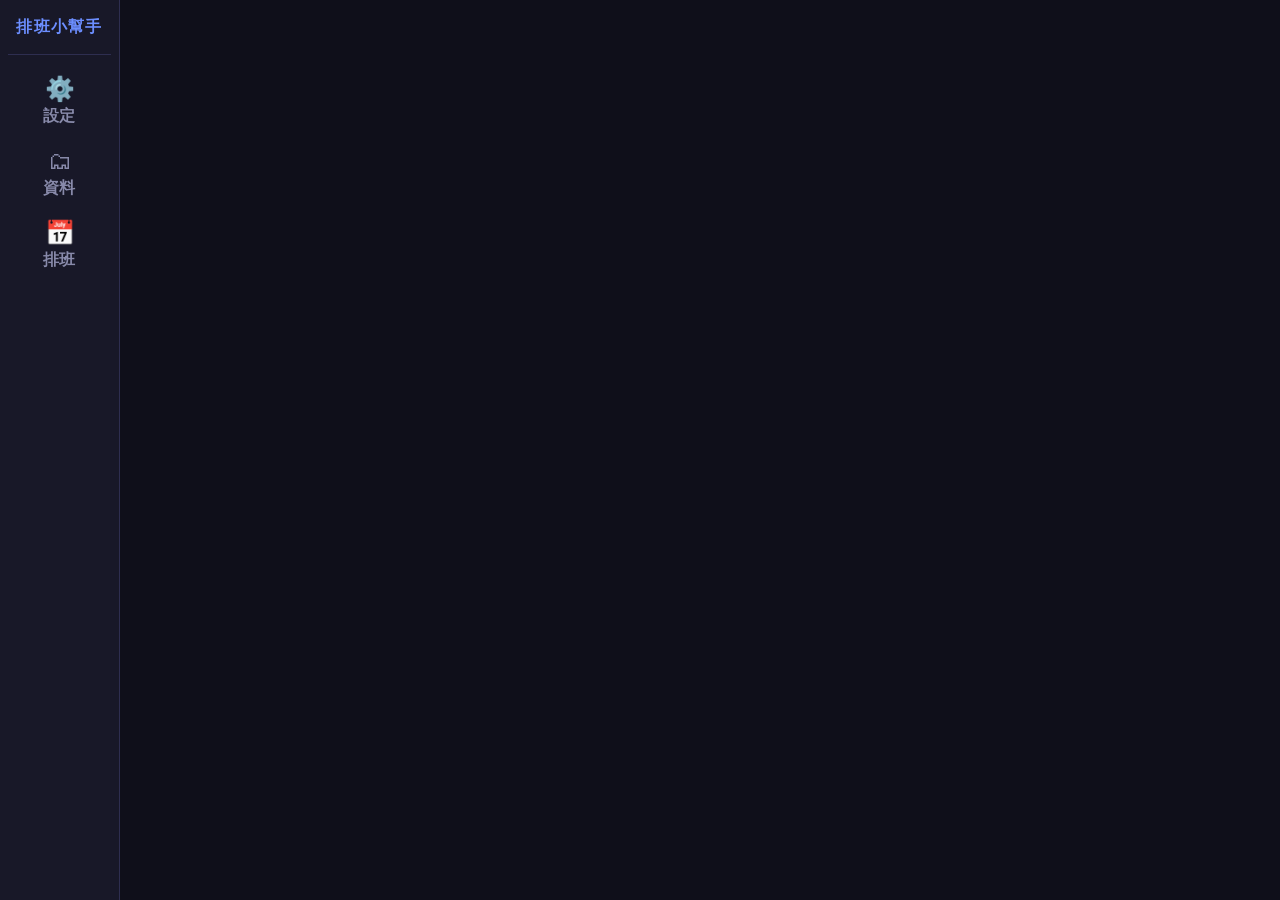
==== index.html @ f0c13ebe "Initial commit" ====
<!DOCTYPE html>
<html lang="zh-TW">
<head>
  <meta charset="UTF-8">
  <meta name="viewport" content="width=device-width, initial-scale=1.0">
  <title>排班小幫手</title>
  <link rel="stylesheet" href="app.css">
</head>
<body>

  <!-- ════════════════════════════════════════
       SPA 骨架
  ════════════════════════════════════════ -->
  <div id="app">
    <nav id="sidebar">
      <div class="sidebar-logo">排班小幫手</div>
      <ul class="sidebar-nav">
        <li>
          <button class="nav-btn" data-page="settings">
            <span class="nav-icon">⚙️</span>
            <span class="nav-label">設定</span>
          </button>
        </li>
        <li>
          <button class="nav-btn" data-page="data">
            <span class="nav-icon">🗂</span>
            <span class="nav-label">資料</span>
          </button>
        </li>
        <li>
          <button class="nav-btn" data-page="schedule">
            <span class="nav-icon">📅</span>
            <span class="nav-label">排班</span>
          </button>
        </li>
      </ul>
    </nav>

    <div id="page-root">
      <!-- 各頁 template cloneNode 後掛入此處 -->
    </div>
  </div>


  <!-- ════════════════════════════════════════
       PAGE: 設定
  ════════════════════════════════════════ -->
  <template id="tpl-settings">
    <div id="page-settings" class="page">
      <header class="page-header">
        <h1>設定</h1>
        <div class="header-meta" id="app-now"></div>
      </header>

      <main>

        <div class="toolbar">
          <span class="toolbar-label2">願這支小程式 能幫助您 更貼近辛苦的人們</span>
        </div>

        <!-- 基本設定 -->
        <div class="card">
          <div class="card-header">
            <h2>基本設定</h2>
            <span class="save-hint" id="basic-hint">已儲存 ✓</span>
          </div>
          <div class="card-body">
            <div class="field-row">
              <div class="field">
                <label>機構名稱</label>
                <input type="text" id="org-name" placeholder="XX保全有限公司">
              </div>
              <div class="field">
                <label>排班月份</label>
                <input type="month" id="schedule-month">
              </div>
              <button class="btn btn-primary" id="btn-save-basic">儲存</button>
            </div>
          </div>
        </div>

        <!-- 平假日設定 -->
        <div class="card">
          <div class="card-header">
            <h2>平 / 假日設定</h2>
            <div class="card-header-actions">
              <button class="btn btn-ghost" id="btn-fetch-holidays">抓取國定假日</button>
              <button class="btn btn-ghost" id="btn-reset-overrides">重設手動調整</button>
              <span class="save-hint" id="cal-hint">已儲存 ✓</span>
            </div>
          </div>
          <div class="card-body">
            <div class="calendar-wrap">
              <div class="calendar-top">
                <div class="calendar-nav">
                  <button class="btn btn-ghost" id="cal-prev">‹</button>
                  <span id="cal-title">— 年 — 月</span>
                  <button class="btn btn-ghost" id="cal-next">›</button>
                </div>
                <div class="cal-legend">
                  <span><span class="legend-dot holiday"></span>假日</span>
                  <span><span class="legend-dot workday"></span>平日</span>
                  <span><span class="legend-dot override"></span>手動調整</span>
                  <span class="cal-legend-hint">點擊可手動切換平/假日</span>
                </div>
              </div>
              <p class="cal-fetch-hint" id="cal-fetch-hint"></p>
              <div class="calendar-grid" id="cal-weekdays">
                <div class="cal-weekday sun">日</div>
                <div class="cal-weekday">一</div>
                <div class="cal-weekday">二</div>
                <div class="cal-weekday">三</div>
                <div class="cal-weekday">四</div>
                <div class="cal-weekday">五</div>
                <div class="cal-weekday sat">六</div>
              </div>
              <div class="calendar-grid" id="cal-grid"></div>
            </div>
          </div>
        </div>

        <!-- 假別設定 -->
        <div class="card">
          <div class="card-header">
            <h2>假別設定</h2>
            <span class="save-hint" id="leave-hint">已儲存 ✓</span>
          </div>
          <div class="card-body">
            <div class="chips" id="leave-chips"></div>
            <div class="field" style="margin-top:12px">
              <label>新假別（單字）</label>
              <div class="field-row">
                <input type="text" id="leave-input" placeholder="休" maxlength="4">
                <button class="btn btn-primary" id="btn-add-leave">新增</button>
              </div>
            </div>
          </div>
        </div>

        <!-- 勤務設定 -->
        <div class="card">
          <div class="card-header">
            <h2>勤務設定</h2>
            <span class="save-hint" id="duty-hint">已儲存 ✓</span>
          </div>
          <div class="card-body">
            <div class="chips" id="duty-chips"></div>
            <div class="field" style="margin-top:12px">
              <label>新勤務（最多四個字）</label>
              <div class="field-row">
                <input type="text" id="duty-input" placeholder="櫃檯" maxlength="4">
                <button class="btn btn-primary" id="btn-add-duty">新增</button>
              </div>
            </div>
          </div>
        </div>

        <!-- 轄區設定 -->
        <div class="card">
          <div class="card-header">
            <h2>轄區設定</h2>
            <span class="save-hint" id="dist-hint">已儲存 ✓</span>
          </div>
          <div class="card-body">
            <div class="chips" id="dist-chips"></div>
            <div class="field" style="margin-top:12px">
              <label>新轄區</label>
              <div class="field-row">
                <input type="text" id="dist-input" placeholder="北北基" maxlength="6">
                <button class="btn btn-primary" id="btn-add-dist">新增</button>
              </div>
            </div>
          </div>
        </div>

        <!-- 駐地設定 -->
        <div class="card">
          <div class="card-header">
            <h2>駐地設定</h2>
            <span class="save-hint" id="located-hint">已儲存 ✓</span>
          </div>
          <div class="card-body">
            <div class="chips" id="located-chips"></div>
            <div class="field" style="margin-top:12px">
              <label>新駐地</label>
              <div class="field-row">
                <input type="text" id="located-input" placeholder="住宅" maxlength="6">
                <button class="btn btn-primary" id="btn-add-located">新增</button>
              </div>
            </div>
          </div>
        </div>

      </main>
    </div>
  </template>


  <!-- ════════════════════════════════════════
       PAGE: 資料
  ════════════════════════════════════════ -->
  <template id="tpl-data">
    <div id="page-data" class="page">
      <header class="page-header">
        <h1>資料</h1>
        <nav class="tab-nav">
          <button class="tab active" data-tab="overview">總覽</button>
          <button class="tab" data-tab="employees">人員</button>
          <button class="tab" data-tab="sites">據點</button>
        </nav>
        <div class="header-meta" id="app-now"></div>
      </header>

      <main>

        <!-- 總覽 -->
        <section id="tab-overview" class="tab-content active">

          <!-- 編現比總覽 -->
          <div class="card">
            <div class="card-header">
              <h2>編現比總覽</h2>
            </div>
            <div class="card-body">
              <p class="empty-state">施工中 🚧</p>
            </div>
          </div>

          <!-- 警示日期 -->
          <div class="card">
            <div class="card-header">
              <h2>警示日期</h2>
              <div class="card-header-actions">
                <div class="panels-threshold">
                  <label>警示</label>
                  <input type="number" id="deadline-threshold" min="1" max="365" value="90">
                  <span>天</span>
                </div>
                <span class="save-hint" id="deadline-hint">已儲存 ✓</span>
              </div>
            </div>
            <div class="card-body">
              <table class="contracts-table" id="panel-table">
                <thead>
                  <tr>
                    <th>名稱</th><th>項目</th><th>日期</th><th>距今</th>
                  </tr>
                </thead>
                <tbody id="deadline-tbody"></tbody>
              </table>
              <p class="empty-state" id="deadline-empty">尚無期限資料</p>
            </div>
          </div>

          <!-- 通勤地圖 -->
          <div class="card">
            <div class="card-header">
              <h2>通勤地圖</h2>
            </div>
            <div class="card-body">
              <section id="tab-overview" class="tab-content active">
                <div class="map-controls">
                  <select id="map-emp-select"><option value="">選擇人員…</option></select>
                  <select id="map-site-select"><option value="">選擇據點…</option></select>
                  <button class="btn btn-primary" id="btn-open-map">開啟 Google Maps</button>
                </div>
              
            </div>
          </div>
        </section>

        <!-- 人員 -->
        <section id="tab-employees" class="tab-content">
          <div class="toolbar">
            <input type="text" id="emp-search" placeholder="搜尋人員…">
            <select id="emp-shift-filter">
              <option value="">全班段</option>
              <option value="day">日班</option>
              <option value="night">夜班</option>
              <option value="both">日/夜</option>
            </select>
            <select id="emp-isReg-filter">
              <option value="">全班別</option>
              <option value="regular">正班</option>
              <option value="flex">機動</option>
            </select>
            <button class="btn btn-primary" id="btn-add-emp">＋ 新增人員</button>
            <span class="count-badge" id="emp-count"></span>
          </div>
          <div class="table-wrap">
            <table class="contracts-table" id="emp-panel-table">
              <thead>
                <tr>
                  <th>姓名</th><th>班段</th><th>班別</th><th>掌握勤務</th>
                  <th>預排據點</th><th>已排天數</th><th>備註</th>
                </tr>
              </thead>
              <tbody id="employees-tbody"></tbody>
            </table>
            <p class="empty-state" id="employees-empty">尚無人員資料</p>
          </div>
        </section>

        <!-- 據點 -->
        <section id="tab-sites" class="tab-content">
          <div class="toolbar">
            <input type="text" id="site-search" placeholder="搜尋據點…">
            <select id="site-dist-filter">
              <option value="">全轄區</option>
            </select>
            <select id="site-located-filter">
              <option value="">全駐地</option>
            </select>
            <button class="btn btn-primary" id="btn-add-site">＋ 新增據點</button>
            <span class="count-badge" id="site-count"></span>
          </div>
          <div class="table-wrap">
            <table class="contracts-table" id="site-panel-table">
              <thead>
                <tr>
                  <th>據點</th><th>轄區</th><th>駐地</th><th>電話</th>
                  <th>日班</th><th>夜班</th><th>缺額</th><th>備註</th>
                </tr>
              </thead>
              <tbody id="sites-tbody"></tbody>
            </table>
            <p class="empty-state" id="sites-empty">尚無據點資料</p>
          </div>
        </section>

      </main>
    </div>

    <!-- ── 據點 Modal ── -->
    <div class="modal-backdrop" id="site-modal">
      <div class="modal">
        <div class="modal-header">
          <h2 id="site-modal-title">新增據點</h2>
          <button class="modal-close" data-close="site-modal">✕</button>
        </div>
        <div class="modal-body">
          <div class="field-group cols-3">
            <div class="field"><label>名稱 *</label><input type="text" id="s-name" placeholder="OO社區"></div>
            <div class="field"><label>簡稱 *</label><input type="text" id="s-shortName"></div>
            <div class="field"><label>社區電話 *</label><input type="text" id="s-phone"></div>
          </div>
          <div class="field-group cols-3">
            <div class="field"><label>轄區</label><select id="s-dist"></select></div>
            <div class="field"><label>駐地</label><select id="s-located"></select></div>
            <div class="field"><label>Email</label><input type="text" id="s-email"></div>
          </div>
          <div class="field-group cols-1">
            <div class="field"><label>地址 *</label><input type="text" id="s-address"></div>
          </div>
          <div class="field-group cols-1">
            <div class="field"><label>備註</label><input type="text" id="s-note"></div>
          </div>

          <div class="field-group cols-2">
            <div class="field"><label>合約日</label><input type="date" id="s-contractDate"></div>
            <div class="field"><label>區大日</label><input type="date" id="s-districtDate"></div>
          </div>
          <div class="section-label">聯絡人員</div>
          <div class="sub-list" id="contacts-list"></div>
          <button class="sub-add" id="contacts-add">＋ 新增聯絡人</button>
          <div class="section-label">日班配置（最多 8 項）</div>
          <div class="shifts-grid" id="shifts-day"></div>
          <button class="shift-add" id="shift-day-add">＋ 新增日班項目</button>
          <div class="section-label">夜班配置（最多 8 項）</div>
          <div class="shifts-grid" id="shifts-night"></div>
          <button class="shift-add" id="shift-night-add">＋ 新增夜班項目</button>
        </div>
        <div class="modal-footer">
          <button class="btn btn-ghost" data-close="site-modal">取消</button>
          <button class="btn btn-primary" id="btn-save-site">儲存</button>
        </div>
      </div>
    </div>

    <!-- ── 人員 Modal ── -->
    <div class="modal-backdrop" id="emp-modal">
      <div class="modal">
        <div class="modal-header">
          <h2 id="emp-modal-title">新增人員</h2>
          <button class="modal-close" data-close="emp-modal">✕</button>
        </div>
        <div class="modal-body">
          <div class="field-group cols-3">
            <div class="field"><label>姓名 *</label><input type="text" id="e-name"></div>
            <div class="field"><label>電話</label><input type="text" id="e-phone"></div>
            <div class="field"><label>離職日</label><input type="date" id="e-resignDate"></div>
          </div>
          <div class="field-group cols-3">
            <div class="field">
              <label>班段 *</label>
              <select id="e-shift"></select>
            </div>
            <div class="field">
              <label>班別 *</label>
              <select id="e-isReg"></select>
            </div>
            <div class="field"><label>接受天數</label><input type="number" min="1" max="31" id="e-days"></div>
          </div>
          <div class="field-group cols-1">
            <div class="field"><label>地址</label><input type="text" id="e-address"></div>
          </div>
          <div class="field-group cols-1">
            <div class="field"><label>備註</label><input type="text" id="e-note"></div>
          </div>
          <div class="section-label">掌握勤務</div>
          <div class="duties-grid" id="e-duties"></div>
          <div class="section-label">禁排據點</div>
          <div class="sub-list" id="forbidden-list"></div>
          <button class="sub-add" id="btn-add-forbidden">＋ 新增禁排</button>
          <div class="section-label">預排據點</div>
          <div class="sub-list" id="arranged-list"></div>
          <button class="sub-add" id="btn-add-arranged">＋ 新增預排</button>
        </div>
        <div class="modal-footer">
          <button class="btn btn-ghost" data-close="emp-modal">取消</button>
          <button class="btn btn-primary" id="btn-save-emp">儲存</button>
        </div>
      </div>
    </div>

    <!-- ── 確認刪除 Modal ── -->
    <div class="modal-backdrop" id="confirm-modal">
      <div class="notice-modal">
        <h3>確認刪除</h3>
        <p id="confirm-msg">確定要刪除這筆資料嗎？</p>
        <div class="actions">
          <button class="btn btn-ghost" id="btn-confirm-cancel">取消</button>
          <button class="btn btn-danger" id="btn-confirm-ok">刪除</button>
        </div>
      </div>
    </div>

    <!-- ── 警告 Modal ── -->
    <div class="modal-backdrop" id="warning-modal">
      <div class="notice-modal">
        <h3>提醒</h3>
        <p id="warning-msg">這是一個提醒訊息。</p>
        <div class="actions">
          <button class="btn btn-ghost" id="btn-warning-ok">確定</button>
        </div>
      </div>
    </div>
    
  </template>


  <!-- ════════════════════════════════════════
       PAGE: 排班
  ════════════════════════════════════════ -->
  <template id="tpl-schedule">
    <div id="page-schedule" class="page">
      <header class="page-header">
        <h1>排班</h1>
        <nav class="tab-nav">
          <button class="tab active" data-tab="overview">總覽</button>
          <button class="tab" data-tab="employees">人員</button>
          <button class="tab" data-tab="sites">據點</button>
        </nav>
        <div class="header-meta" id="app-now"></div>
      </header>

      <main>

        <!-- 總覽（大班表，唯讀）-->
        <section id="tab-overview" class="tab-content active">
          <div class="toolbar">
            <span class="toolbar-label">排班月份</span>
            <span id="month-label" class="toolbar-month">—</span>
            <span class="toolbar-label2">大班表只負責呈現，屏蔽點擊排班喔</span>
          </div>
          <div class="table-wrap" id="big-wrap">
            <p class="empty-state">請先在設定頁選擇排班月份</p>
          </div>
        </section>

        <!-- 人員（人員班表）-->
        <section id="tab-employees" class="tab-content">
          <div class="toolbar">
            <label class="toolbar-label">人員</label>
            <select id="emp-select">
              <option value="">跳至人員…</option>
            </select>
            <span class="count-badge" id="employee-info"></span>
          </div>
          <div class="table-wrap" id="employee-wrap">
            <p class="empty-state">尚無排班資料</p>
          </div>
        </section>

        <!-- 據點（社區班表）-->
        <section id="tab-sites" class="tab-content">
          <div class="toolbar">
            <label class="toolbar-label">據點</label>
            <select id="site-select">
              <option value="">跳至據點…</option>
            </select>
            <span class="count-badge" id="community-info"></span>
          </div>
          <div class="table-wrap" id="community-wrap">
            <p class="empty-state">尚無排班資料</p>
          </div>
        </section>

      </main>
    </div>
  </template>

  <!-- ════════════════════════════════════════
       外部依賴
  ════════════════════════════════════════ -->
  <script src="libs/exceljs.min.js"></script>
  <script type="module" src="app.js"></script>

</body>
</html>
---- app.css ----
/* ════════════════════════════════════════════════════════
   app.css — 排班小幫手 SPA 合併樣式
   結構：
     1. Reset & Design Tokens
     2. SPA 骨架（sidebar + page-root）
     3. Shared — Page header
     4. Shared — Tab nav
     5. Shared — Toolbar
     6. Shared — Buttons
     7. Shared — Form fields
     8. Shared — Modal
     9. Shared — Empty state / Save hint / Scrollbar
    10. Page: data
    11. Page: schedule
    12. Page: settings
   ════════════════════════════════════════════════════════ */


/* ──────────────────────────────────────────────────────
   1. Reset & Design Tokens
   ────────────────────────────────────────────────────── */

* { margin: 0; padding: 0; box-sizing: border-box; }

:root {
  /* Colors */
  --bg:        #0f0f1a;
  --bg2:       #181828;
  --bg3:       #20203a;
  --border:    #2e2e50;
  --accent:    #6c8eff;
  --accent2:   #a78bfa;
  --text:      #dde1ff;
  --text2:     #888aaa;
  --danger:    #ff6b6b;
  --success:   #4ecdc4;
  --warn:      #f59e0b;
  --warn-dim:  rgba(245, 158, 11, 0.12);

  /* Schedule-specific */
  --holiday-bg:  rgba(255, 240, 180, 0.07);
  --holiday-col: rgba(255, 240, 180, 0.45);
  --blocked-bg:  #2a2a2a;
  --blocked-col: #444;
  --cell-w:      38px;
  --cell-h:      34px;
  --row-label:   90px;

  /* Typography */
  --fs-base: 20px;
  --fs-sm:   0.93rem;
  --fs-xs:   0.857rem;
  --fs-2xs:  0.786rem;
  --fs-3xs:  0.714rem;

  /* Misc */
  --radius: 8px;
  --font:   'PingFang TC', 'Microsoft JhengHei', sans-serif;

  /* SPA layout */
  --sidebar-w: 120px;
}

html { font-size: var(--fs-base); }

body {
  font-family: var(--font);
  background: var(--bg);
  color: var(--text);
  min-height: 100vh;
  overflow-y: auto;
}


/* ──────────────────────────────────────────────────────
   2. SPA 骨架
   ────────────────────────────────────────────────────── */

#app {
  display: flex;
  height: 100vh;
  overflow: visible;
}

/* Sidebar */
#sidebar {
  width: var(--sidebar-w);
  flex-shrink: 0;
  background: var(--bg2);
  border-right: 1px solid var(--border);
  display: flex;
  flex-direction: column;
  gap: 4px;
  padding: 16px 8px;
}

.sidebar-logo {
  font-size: var(--fs-2xs);
  font-weight: 700;
  color: var(--accent);
  letter-spacing: 0.08em;
  text-align: center;
  padding: 0 4px 16px;
  border-bottom: 1px solid var(--border);
  margin-bottom: 8px;
  line-height: 1.4;
}

.sidebar-nav {
  list-style: none;
  display: flex;
  flex-direction: column;
  gap: 2px;
}

.nav-btn {
  width: 100%;
  display: flex;
  flex-direction: column;
  align-items: center;
  gap: 5px;
  padding: 10px 6px;
  border: none;
  border-radius: var(--radius);
  background: transparent;
  color: var(--text2);
  font-family: var(--font);
  cursor: pointer;
  transition: background 0.15s, color 0.15s;
}
.nav-btn:hover  { background: var(--bg3); color: var(--text); }
.nav-btn.active { background: var(--bg3); color: var(--accent); }

.nav-icon  { font-size: 1.2rem; line-height: 1; }
.nav-label { font-size: var(--fs-2xs); font-weight: 600; letter-spacing: 0.04em; }

/* Page root */
#page-root {
  flex: 1;
  overflow: visible;
  display: flex;
  flex-direction: column;
}

/* Generic page wrapper */
.page {
  flex: 1;
  display: flex;
  flex-direction: column;
  overflow: visible;
  height: 100%;
}


/* ──────────────────────────────────────────────────────
   3. Shared — Page header
   ────────────────────────────────────────────────────── */

.page-header {
  background: var(--bg2);
  border-bottom: 1px solid var(--border);
  padding: 0 24px;
  display: flex;
  align-items: center;
  gap: 20px;
  height: 52px;
  flex-shrink: 0;
}
.page-header h1 {
  font-size: 1.07rem;
  font-weight: 700;
  letter-spacing: 0.06em;
  color: var(--accent);
  white-space: nowrap;
}
.header-meta {
  margin-left: auto;
  font-size: var(--fs-xs);
  color: var(--text2);
  white-space: nowrap;
}


/* ──────────────────────────────────────────────────────
   4. Shared — Tab nav
   ────────────────────────────────────────────────────── */

.tab-nav { display: flex; gap: 2px; }
.tab-nav .tab {
  padding: 6px 16px;
  border: none;
  border-radius: 6px;
  background: transparent;
  color: var(--text2);
  font-size: var(--fs-sm);
  font-family: var(--font);
  cursor: pointer;
  transition: background 0.15s, color 0.15s;
  letter-spacing: 0.04em;
}
.tab-nav .tab:hover  { background: var(--bg3); color: var(--text); }
.tab-nav .tab.active { background: var(--bg3); color: var(--accent); font-weight: 600; }

main { flex: 1;  overflow: visible; display: flex; flex-direction: column; }
.tab-content        { display: none; flex: 1; gap: 6px; flex-direction: column;  overflow: visible; }
.tab-content.active { display: flex; }


/* ──────────────────────────────────────────────────────
   5. Shared — Toolbar
   ────────────────────────────────────────────────────── */

.toolbar {
  padding: 10px 24px;
  display: flex;
  align-items: center;
  gap: 10px;
  border-bottom: 1px solid var(--border);
  background: var(--bg2);
  flex-shrink: 0;
}
.toolbar-label { font-size: var(--fs-xs); color: var(--text2); font-weight: 600; }
.toolbar-label2 { font-size: var(--fs-xs); color: var(--accent); font-weight: 600; }
.count-badge   { margin-left: auto; font-size: var(--fs-xs); color: var(--text2); }

.toolbar input[type="text"],
.toolbar select {
  padding: 6px 12px;
  background: var(--bg3);
  border: 1px solid var(--border);
  border-radius: var(--radius);
  color: var(--text);
  font-size: var(--fs-sm);
  font-family: var(--font);
  outline: none;
  transition: border-color 0.15s;
  min-width: 120px;
}
.toolbar input[type="text"] { max-width: 260px; min-width: unset; }
.toolbar input[type="text"]::placeholder { color: var(--text2); }
.toolbar input[type="text"]:focus,
.toolbar select:focus { border-color: var(--accent); }


/* ──────────────────────────────────────────────────────
   6. Shared — Buttons
   ────────────────────────────────────────────────────── */

.btn {
  padding: 7px 16px;
  border: none;
  border-radius: var(--radius);
  font-size: var(--fs-sm);
  font-family: var(--font);
  cursor: pointer;
  font-weight: 500;
  transition: opacity 0.15s, transform 0.1s;
  white-space: nowrap;
}
.btn:active { transform: scale(0.97); }

.btn-primary       { background: var(--accent); color: #fff; }
.btn-primary:hover { opacity: 0.85; }

.btn-danger        { background: var(--danger); color: #fff; }
.btn-danger:hover  { opacity: 0.85; }

.btn-ghost {
  background: transparent;
  color: var(--text2);
  border: 1px solid var(--border);
}
.btn-ghost:hover { color: var(--text); border-color: var(--text2); }

.btn-warn        { background: var(--warn); color: #000; }
.btn-warn:hover  { opacity: 0.85; }

.icon-btn {
  background: transparent;
  border: none;
  color: var(--text2);
  cursor: pointer;
  padding: 4px 6px;
  border-radius: 4px;
  font-size: 1rem;
  transition: color 0.15s, background 0.15s;
}
.icon-btn:hover        { color: var(--text); background: var(--bg3); }
.icon-btn.danger:hover { color: var(--danger); }


/* ──────────────────────────────────────────────────────
   7. Shared — Form fields
   ────────────────────────────────────────────────────── */

.field {
  display: flex;
  flex-direction: column;
  gap: 5px;
}
.field label {
  font-size: var(--fs-2xs);
  color: var(--text2);
  font-weight: 600;
  letter-spacing: 0.05em;
}
.field input,
.field select,
.field textarea {
  min-width: 0;
  padding: 7px 10px;
  background: var(--bg3);
  border: 1px solid var(--border);
  border-radius: 6px;
  color: var(--text);
  font-size: var(--fs-sm);
  font-family: var(--font);
  outline: none;
  transition: border-color 0.15s;
}
.field input:focus,
.field select:focus,
.field textarea:focus { border-color: var(--accent); }
.field textarea { resize: vertical; min-height: 60px; }

.field-group              { display: grid; grid-template-columns: repeat(2, minmax(0, 1fr)); gap: 12px; }
.field-group.cols-3       { grid-template-columns: repeat(3, minmax(0, 1fr)); }
.field-group.cols-1       { grid-template-columns: minmax(0, 1fr); }
.field-group.cols-2       { grid-template-columns: repeat(2, minmax(0, 1fr)); }

.field-row {
  display: flex;
  align-items: center;
  gap: 12px;
  flex-wrap: wrap;
}

.section-label {
  font-size: var(--fs-2xs);
  font-weight: 700;
  color: var(--accent2);
  letter-spacing: 0.08em;
  text-transform: uppercase;
  padding-bottom: 6px;
  border-bottom: 1px solid var(--border);
}


/* ──────────────────────────────────────────────────────
   8. Shared — Modal
   ────────────────────────────────────────────────────── */

.modal-backdrop {
  display: none;
  position: fixed;
  inset: 0;
  background: rgba(0, 0, 0, 0.6);
  z-index: 100;
  align-items: center;
  justify-content: center;
}
.modal-backdrop.open { display: flex; }

.modal {
  background: var(--bg2);
  border: 1px solid var(--border);
  border-radius: 12px;
  width: 640px;
  max-width: 95vw;
  max-height: 88vh;
  display: flex;
  flex-direction: column;
  box-shadow: 0 24px 80px rgba(0, 0, 0, 0.6);
}
.modal-header {
  padding: 18px 24px 14px;
  border-bottom: 1px solid var(--border);
  display: flex;
  align-items: center;
  justify-content: space-between;
  flex-shrink: 0;
}
.modal-header h2 { font-size: var(--fs-sm); font-weight: 700; }
.modal-close {
  background: transparent;
  border: none;
  color: var(--text2);
  font-size: 1rem;
  cursor: pointer;
  padding: 2px 6px;
  border-radius: 4px;
}
.modal-close:hover { color: var(--text); background: var(--bg3); }

.modal-body {
  flex: 1;
  overflow-y: auto;
  padding: 20px 24px;
  display: flex;
  flex-direction: column;
  gap: 14px;
}
.modal-footer {
  padding: 14px 24px;
  border-top: 1px solid var(--border);
  display: flex;
  justify-content: flex-end;
  gap: 8px;
  flex-shrink: 0;
}

.notice-modal {
  background: var(--bg2);
  border: 1px solid var(--border);
  border-radius: 12px;
  padding: 28px 32px;
  width: 360px;
  max-width: 90vw;
  text-align: center;
  box-shadow: 0 24px 80px rgba(0, 0, 0, 0.6);
}
.notice-modal h3       { font-size: var(--fs-sm); margin-bottom: 8px; }
.notice-modal p        { font-size: var(--fs-sm); color: var(--text2); margin-bottom: 24px; }
.notice-modal .actions { display: flex; gap: 10px; justify-content: center; }

/* 確認刪除 — 紅色系 */
#confirm-modal .notice-modal {
  border-color: rgba(255, 107, 107, 0.35);
  box-shadow: 0 24px 80px rgba(255, 107, 107, 0.15);
}
#confirm-modal .notice-modal h3 { color: var(--danger); }
 
/* 警告提醒 — 黃色系 */
#warning-modal .notice-modal {
  border-color: rgba(245, 158, 11, 0.35);
  box-shadow: 0 24px 80px rgba(245, 158, 11, 0.12);
}
#warning-modal .notice-modal h3 { color: var(--warn); }

/* ──────────────────────────────────────────────────────
   9. Shared — Empty state / Save hint / Scrollbar
   ────────────────────────────────────────────────────── */

.empty-state {
  text-align: center;
  padding: 60px 0;
  color: var(--text2);
  font-size: var(--fs-sm);
}

.save-hint {
  font-size: var(--fs-xs);
  color: var(--success);
  opacity: 0;
  transition: opacity 0.3s;
}
.save-hint.show { opacity: 1; }

::-webkit-scrollbar       { width: 6px; height: 6px; }
::-webkit-scrollbar-track { background: transparent; }
::-webkit-scrollbar-thumb { background: var(--border); border-radius: 99px; }


/* ══════════════════════════════════════════════════════
   10. Page: data
   ══════════════════════════════════════════════════════ */

#page-data main {
  overflow-y: auto;
  padding: 24px;
  gap: 12px;
  max-width: 1200px;
  width: 100%;
  margin: 0 auto;
}

/* ── Table ── */
#page-data .table-wrap {
  flex: 1;
  overflow-y: auto;
  padding: 0 24px 24px;
}
#page-data table {
  width: 100%;
  border-collapse: collapse;
  font-size: var(--fs-xs);
  margin-top: 12px;
}
#page-data thead th {
  text-align: left;
  padding: 8px 12px;
  color: var(--text2);
  font-size: var(--fs-2xs);
  font-weight: 600;
  letter-spacing: 0.06em;
  text-transform: uppercase;
  border-bottom: 1px solid var(--border);
  white-space: nowrap;
}
#page-data tbody tr {
  border-bottom: 1px solid var(--border);
  transition: background 0.1s;
  cursor: pointer;
}
#page-data tbody tr:hover { background: var(--bg2); }
#page-data tbody td {
  padding: 10px 12px;
  color: var(--text);
  vertical-align: middle;
}
.td-actions { display: flex; gap: 6px; justify-content: flex-end; }

/* ── Badge ── */
.badge {
  display: inline-block;
  padding: 2px 8px;
  border-radius: 99px;
  font-size: var(--fs-3xs);
  font-weight: 600;
}
.badge-regular { background: rgba(108, 142, 255, 0.15); color: var(--accent); }
.badge-flex    { background: rgba(245, 158,  11, 0.15); color: var(--warn); }

/* ── Map tab ── */
#tab-map { padding: 20px 24px; gap: 16px; }

.map-controls {
  display: flex;
  gap: 12px;
  align-items: center;
  flex-wrap: wrap;
}
.map-controls select {
  padding: 8px 12px;
  background: var(--bg3);
  border: 1px solid var(--border);
  border-radius: var(--radius);
  color: var(--text);
  font-size: var(--fs-sm);
  font-family: var(--font);
  outline: none;
  cursor: pointer;
  min-width: 180px;
}
.map-controls select:focus { border-color: var(--accent); }

.map-info {
  background: var(--bg2);
  border: 1px solid var(--border);
  border-radius: var(--radius);
  padding: 16px;
  display: flex;
  gap: 32px;
  flex-wrap: wrap;
}
.map-info-item label {
  display: block;
  font-size: var(--fs-3xs);
  color: var(--text2);
  letter-spacing: 0.06em;
  text-transform: uppercase;
  margin-bottom: 4px;
}
.map-info-item p { font-size: 1rem; color: var(--text); }

/* ── Shifts editor ── */
.shifts-grid { display: flex; flex-direction: column; gap: 6px; }
.shift-row {
  display: grid;
  grid-template-columns: 60px 1fr 80px 32px;
  gap: 8px;
  align-items: center;
}
.shift-label { font-size: var(--fs-3xs); color: var(--text2); font-weight: 600; }

.shift-add,
.sub-add {
  background: transparent;
  border: 1px dashed var(--border);
  border-radius: 6px;
  color: var(--text2);
  font-size: var(--fs-3xs);
  padding: 5px 10px;
  cursor: pointer;
  transition: border-color 0.15s, color 0.15s;
  margin-top: 4px;
  width: 100%;
}
.shift-add:hover { border-color: var(--accent);  color: var(--accent); }
.sub-add:hover   { border-color: var(--accent2); color: var(--accent2); }

/* ── Duties checkboxes ── */
.duties-grid { display: flex; flex-wrap: wrap; gap: 8px; }
.duty-chip {
  display: flex;
  align-items: center;
  gap: 5px;
  padding: 4px 10px;
  border: 1px solid var(--border);
  border-radius: 99px;
  font-size: var(--fs-3xs);
  cursor: pointer;
  transition: border-color 0.15s, background 0.15s;
  user-select: none;
}
.duty-chip input { display: none; }
.duty-chip.selected {
  border-color: var(--accent);
  background: rgba(108, 142, 255, 0.12);
  color: var(--accent);
}

/* ── Sub-lists（禁排 / 預排 / 聯絡人）── */
.sub-list { display: flex; flex-direction: column; gap: 6px; }
.sub-row {
  display: grid;
  grid-template-columns: 1fr 130px 1fr 28px;
  gap: 8px;
  align-items: center;
}
.contact-row  { grid-template-columns: 1fr 1fr 1fr 1fr 28px; }
.arranged-row { grid-template-columns: 1fr 1fr 130px 1fr 28px; align-items: start; }


/* ══════════════════════════════════════════════════════
   11. Page: schedule
   ══════════════════════════════════════════════════════ */

#page-schedule .table-wrap {
  flex: 1;
  overflow: auto;
  padding: 16px 20px;
}

/* ── Schedule table ── */
.schedule-table {
  border-collapse: collapse;
  font-size: var(--fs-xs);
  table-layout: fixed;
}

/* sticky 左欄 */
.schedule-table th.row-label,
.schedule-table td.row-label {
  position: sticky;
  left: 0;
  z-index: 2;
  background: var(--bg2);
  width: var(--row-label);
  min-width: var(--row-label);
  max-width: var(--row-label);
  text-align: left;
  padding: 0 10px;
  border-right: 2px solid var(--border);
  white-space: nowrap;
  overflow: hidden;
  text-overflow: ellipsis;
}

/* sticky 頂列 */
.schedule-table thead th {
  position: sticky;
  top: 0;
  z-index: 3;
  background: var(--bg2);
  border-bottom: 2px solid var(--border);
}
.schedule-table thead th.row-label { z-index: 4; }

/* 日期 header */
.schedule-table th.day-header {
  width: var(--cell-w);
  min-width: var(--cell-w);
  text-align: center;
  padding: 6px 2px;
  font-size: var(--fs-2xs);
  font-weight: 600;
  color: var(--text2);
  letter-spacing: 0.02em;
}
.schedule-table th.day-header .dow {
  display: block;
  font-size: var(--fs-3xs);
  color: var(--text2);
  opacity: 0.7;
  margin-top: 1px;
}
.schedule-table th.day-header.is-holiday { background: var(--holiday-col); color: #d4a; }
.schedule-table th.day-header.is-holiday .dow { color: #d4a; }

/* 資料格 */
.schedule-table td.day-cell {
  width: var(--cell-w);
  min-width: var(--cell-w);
  height: var(--cell-h);
  text-align: center;
  vertical-align: middle;
  border: 1px solid var(--border);
  cursor: pointer;
  transition: background 0.1s;
  font-size: var(--fs-xs);
  font-weight: 600;
  user-select: none;
  position: relative;
}

/* 格狀態 */
.day-cell.state-work           { background: transparent; color: var(--text); }
.day-cell.state-work:hover     { background: var(--bg3); }
.day-cell.state-pending        { background: rgba(255,255,255,0.08); }
.day-cell.state-pending:hover  { background: rgba(255,255,255,0.14); }
.day-cell.state-dash           { color: var(--text2); font-weight: 400; cursor: default; pointer-events: none; }
.day-cell.state-leave          { color: var(--accent2); }
.day-cell.state-blocked        { background: var(--blocked-bg); color: var(--blocked-col); }
.day-cell.state-blocked:hover  { background: #333; }
.day-cell.state-blocked::after { content: '●'; font-size: var(--fs-3xs); color: var(--blocked-col); }

/* 假日欄底色 */
.day-cell.col-holiday              { background: var(--holiday-bg); }
.day-cell.col-holiday:hover        { background: rgba(255, 240, 180, 0.13); }
.day-cell.state-leave.col-holiday  { background: var(--holiday-bg); }

/* 交替底色 */
.schedule-table tbody tr:nth-child(even) td:not(.row-label) { background-color: rgba(255,255,255,0.015); }
.schedule-table tbody tr:nth-child(even) td.col-holiday     { background: rgba(255, 240, 180, 0.09); }
.schedule-table tbody tr:nth-child(even) td.state-blocked   { background: #252525; }


/* ══════════════════════════════════════════════════════
   12. Page: settings
   ══════════════════════════════════════════════════════ */

#page-settings main {
  overflow-y: auto;
  padding: 24px;
  gap: 6px;
  max-width: 1200px;
  width: 100%;
  margin: 0 auto;
}

/* ── Card ── */
.card {
  background: var(--bg2);
  border: 1px solid var(--border);
  border-radius: 12px;
  overflow: visible;
  transition: margin-bottom 0.2s ease;
}
.card-header {
  height: 60px;
  padding: 14px 20px;
  border-bottom: 1px solid var(--border);
  display: flex;
  align-items: center;
  justify-content: space-between;
  gap: 12px;
  cursor: pointer;
  user-select: none;
}
.card-header h2 {
  font-size: var(--fs-2xs);
  font-weight: 700;
  letter-spacing: 0.07em;
  color: var(--accent2);
  text-transform: uppercase;
  display: flex;
  align-items: center;
  gap: 8px;
}

/* 👇 預設狀態：箭頭向左旋轉 -90 度 */
.card-header h2::before {
  content: '▼';
  font-size: 0.6rem;
  transform: rotate(-90deg); 
  transition: transform 0.2s ease;
  display: inline-block;
  color: var(--text2);
}

.card-header-actions {
  display: flex;
  gap: 8px;
  align-items: center;
}
.card-header-note {
  font-size: var(--fs-xs);
  color: var(--text2);
}

/* 👇 預設狀態：內文直接隱藏 */
.card-body { 
  display: none; 
  padding: 20px; 
}
.card-body--flush { padding: 0; }

/*展開狀態 (Active / Expanded State) */
.card.is-open .card-header {
  border-bottom: 1px solid var(--border);
}
.card.is-open .card-body {
  display: block; /* 展開內容 */
}
.card.is-open .card-header h2::before {
  transform: rotate(0deg); /* 箭頭轉正向下 */
}
/* ── Calendar ── */
.calendar-wrap { display: flex; flex-direction: column; gap: 12px; }

.calendar-top {
  display: flex;
  align-items: center;
  justify-content: space-between;
  flex-wrap: wrap;
  gap: 12px;
}
.calendar-nav { display: flex; align-items: center; gap: 12px; }
.calendar-nav span {
  font-size: 1rem;
  font-weight: 600;
  min-width: 90px;
  text-align: center;
}

.cal-legend {
  display: flex;
  gap: 16px;
  font-size: var(--fs-xs);
  color: var(--text2);
  align-items: center;
  flex-wrap: wrap;
}
.cal-legend-hint { font-size: var(--fs-2xs); color: var(--text2); }

.legend-dot {
  width: 10px; height: 10px;
  border-radius: 50%;
  display: inline-block;
  margin-right: 4px;
}
.legend-dot.holiday  { background: var(--danger); }
.legend-dot.workday  { background: var(--bg3); border: 1px solid var(--border); }
.legend-dot.override { background: var(--warn); }

.calendar-grid {
  display: grid;
  grid-template-columns: repeat(7, 1fr);
  gap: 4px;
}
.cal-weekday {
  text-align: center;
  font-size: var(--fs-2xs);
  color: var(--text2);
  font-weight: 600;
  padding: 4px 0;
  letter-spacing: 0.04em;
}
.cal-weekday.sun { color: #ff8080; }
.cal-weekday.sat { color: #88aaff; }

.cal-day {
  aspect-ratio: 2;
  border-radius: 6px;
  display: flex;
  flex-direction: column;
  align-items: center;
  justify-content: center;
  font-size: var(--fs-sm);
  cursor: pointer;
  border: 1px solid transparent;
  transition: background 0.12s, border-color 0.12s;
  user-select: none;
  position: relative;
  gap: 2px;
}
.cal-day.empty            { cursor: default; }
.cal-day.workday          { background: var(--bg3); color: var(--text); }
.cal-day.workday:hover    { border-color: var(--accent); }
.cal-day.holiday          { background: rgba(255, 107, 107, 0.12); color: #ff8080; }
.cal-day.holiday:hover    { border-color: var(--danger); }
.cal-day.override-work    { background: var(--warn-dim); color: var(--warn); }
.cal-day.override-holiday { background: rgba(255, 107, 107, 0.2); color: #ff8080; }
.cal-day.today            { border-color: var(--accent2); }

.cal-day .day-num   { font-size: var(--fs-sm); font-weight: 600; }
.cal-day .day-label { font-size: var(--fs-3xs); opacity: 0.75; letter-spacing: 0.03em; }

.cal-fetch-hint {
  font-size: var(--fs-xs);
  color: var(--text2);
  text-align: center;
  padding: 8px 0;
  display: none;
}
.cal-fetch-hint.show { display: block; }



/* ── Chips（假別 / 勤務）── */
.chips { display: flex; flex-wrap: wrap; gap: 8px; }
.chip {
  display: flex;
  align-items: center;
  gap: 6px;
  padding: 5px 12px;
  background: var(--bg3);
  border: 1px solid var(--border);
  border-radius: 99px;
  font-size: var(--fs-sm);
  font-weight: 600;
  color: var(--text);
}
.setting-chip .chip-del {
  background: transparent;
  border: none;
  color: var(--text2);
  cursor: pointer;
  font-size: var(--fs-sm);
  line-height: 1;
  padding: 0 2px;
  border-radius: 50%;
  transition: color 0.15s;
}
.setting-chip .chip-del:hover { color: var(--danger); }

/* ── Contracts table ── */
.contracts-table {
  width: 100%;
  border-collapse: collapse;
  font-size: var(--fs-sm);
}
.contracts-table th {
  text-align: left;
  padding: 8px 12px;
  color: var(--text2);
  font-size: var(--fs-2xs);
  font-weight: 600;
  letter-spacing: 0.06em;
  text-transform: uppercase;
  border-bottom: 1px solid var(--border);
}
.contracts-table td {
  padding: 10px 12px;
  border-bottom: 1px solid var(--border);
  vertical-align: middle;
}
.contracts-table tr:last-child td { border-bottom: none; }

.days-badge {
  display: inline-block;
  padding: 2px 8px;
  border-radius: 99px;
  font-size: var(--fs-2xs);
  font-weight: 700;
}
.days-badge.urgent  { background: rgba(255, 107, 107, 0.18); color: var(--danger); }
.days-badge.warning { background: var(--warn-dim);           color: var(--warn); }
.days-badge.ok      { background: rgba(78, 205, 196, 0.12);  color: var(--success); }
.days-badge.none    { color: var(--text2); font-weight: 400; }

/* ── Export grid ── */
.export-grid {
  display: grid;
  grid-template-columns: 120px 80px 80px;
  gap: 8px;
  align-items: center;
}
.export-label { font-size: var(--fs-sm); color: var(--text2); }

#export-msg {
  margin-top: 10px;
  font-size: var(--fs-xs);
  color: var(--text2);
  display: none;
}
#export-msg.show { display: block; }



/* ══════════════════════════════════════════════════════
   13. Panels（警示天數輸入 / 缺額 badge / 警示列）
   ══════════════════════════════════════════════════════ */

/* 警示天數輸入 */
.panels-threshold {
  display: flex;
  align-items: center;
  gap: 6px;
  font-size: var(--fs-xs);
  color: var(--text2);
}
.panels-threshold input {
  width: 60px;
  padding: 4px 8px;
  background: var(--bg3);
  border: 1px solid var(--border);
  border-radius: 6px;
  color: var(--text);
  font-size: var(--fs-xs);
  font-family: var(--font);
  outline: none;
  text-align: center;
}
.panels-threshold input:focus { border-color: var(--accent); }

/* 缺額 badge */
.vacancy-badge {
  display: inline-block;
  padding: 2px 7px;
  border-radius: 99px;
  font-size: var(--fs-3xs);
  font-weight: 600;
  background: rgba(108, 142, 255, 0.12);
  color: var(--accent);
  margin: 1px 2px;
}

/* 警示列底色 */
.row-warn td { background: rgba(245, 158, 11, 0.06); }
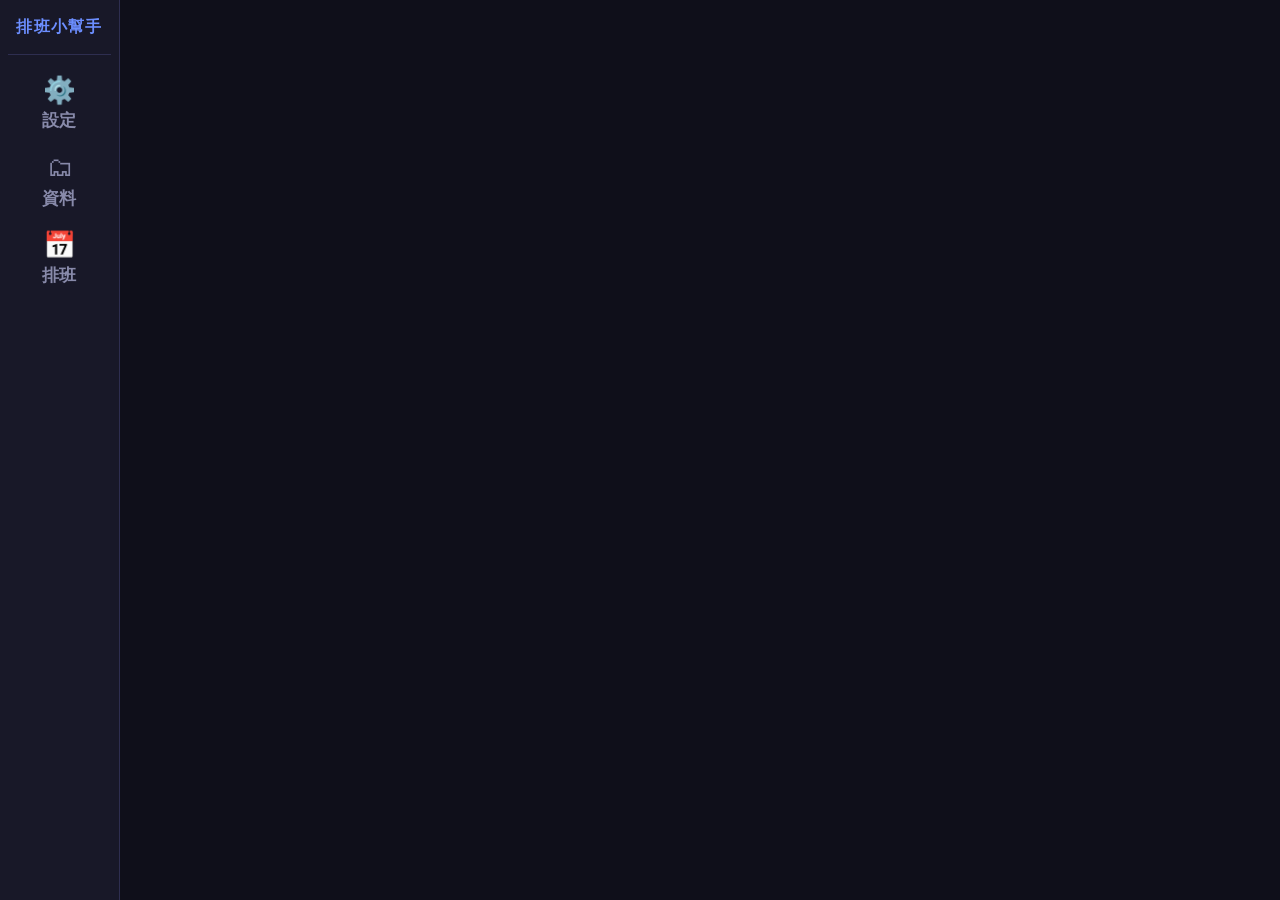
==== commit 99f30327: "update" ====
--- a/index.html
+++ b/index.html
@@ -7,6 +7,8 @@
   <link rel="stylesheet" href="app.css">
 </head>
 <body>
+  <!-- Toast Msg -->
+  <div id="toast-msg" class="toast"></div>
 
   <!-- ════════════════════════════════════════
        SPA 骨架
@@ -118,6 +120,27 @@
             </div>
           </div>
         </div>
+        <!-- 排班符號設定 -->
+        <div class="card">
+          <div class="card-header">
+            <h2>排班符號設定</h2>
+            <span class="save-hint" id="key-hint">已儲存 ✓</span>
+          </div>
+          <div class="card-body">
+              <div class="field-row">
+                <div class="field">
+                  <label>值班符</label>
+                  <input type="text" id="on-duty-key" placeholder="✔" maxlength="2">
+                </div>
+                <div class="field">
+                  <label>佔位符</label>
+                  <input type="text" id="non-empty-key" placeholder="-" maxlength="1">
+                </div>
+                <button class="btn btn-primary" id="btn-save-key">儲存</button>
+              </div>
+              
+          </div>
+        </div>
 
         <!-- 假別設定 -->
         <div class="card">
@@ -159,15 +182,15 @@
         <div class="card">
           <div class="card-header">
             <h2>轄區設定</h2>
-            <span class="save-hint" id="dist-hint">已儲存 ✓</span>
-          </div>
-          <div class="card-body">
-            <div class="chips" id="dist-chips"></div>
+            <span class="save-hint" id="region-hint">已儲存 ✓</span>
+          </div>
+          <div class="card-body">
+            <div class="chips" id="region-chips"></div>
             <div class="field" style="margin-top:12px">
               <label>新轄區</label>
               <div class="field-row">
-                <input type="text" id="dist-input" placeholder="北北基" maxlength="6">
-                <button class="btn btn-primary" id="btn-add-dist">新增</button>
+                <input type="text" id="region-input" placeholder="北北基" maxlength="6">
+                <button class="btn btn-primary" id="btn-add-region">新增</button>
               </div>
             </div>
           </div>
@@ -258,13 +281,11 @@
               <h2>通勤地圖</h2>
             </div>
             <div class="card-body">
-              <section id="tab-overview" class="tab-content active">
-                <div class="map-controls">
-                  <select id="map-emp-select"><option value="">選擇人員…</option></select>
-                  <select id="map-site-select"><option value="">選擇據點…</option></select>
-                  <button class="btn btn-primary" id="btn-open-map">開啟 Google Maps</button>
-                </div>
-              
+              <div class="map-controls">
+                <select id="map-emp-select"><option value="">選擇人員…</option></select>
+                <select id="map-site-select"><option value="">選擇據點…</option></select>
+                <button class="btn btn-primary" id="btn-open-map">開啟 Google Maps</button>
+              </div>
             </div>
           </div>
         </section>
@@ -279,7 +300,7 @@
               <option value="night">夜班</option>
               <option value="both">日/夜</option>
             </select>
-            <select id="emp-isReg-filter">
+            <select id="emp-mobility-filter">
               <option value="">全班別</option>
               <option value="regular">正班</option>
               <option value="flex">機動</option>
@@ -305,7 +326,7 @@
         <section id="tab-sites" class="tab-content">
           <div class="toolbar">
             <input type="text" id="site-search" placeholder="搜尋據點…">
-            <select id="site-dist-filter">
+            <select id="site-region-filter">
               <option value="">全轄區</option>
             </select>
             <select id="site-located-filter">
@@ -341,16 +362,18 @@
         <div class="modal-body">
           <div class="field-group cols-3">
             <div class="field"><label>名稱 *</label><input type="text" id="s-name" placeholder="OO社區"></div>
-            <div class="field"><label>簡稱 *</label><input type="text" id="s-shortName"></div>
+            <div class="field"><label>簡稱 *</label><input type="text" maxlength="4" id="s-shortName"></div>
             <div class="field"><label>社區電話 *</label><input type="text" id="s-phone"></div>
           </div>
           <div class="field-group cols-3">
-            <div class="field"><label>轄區</label><select id="s-dist"></select></div>
+            <div class="field"><label>轄區</label><select id="s-region"></select></div>
             <div class="field"><label>駐地</label><select id="s-located"></select></div>
             <div class="field"><label>Email</label><input type="text" id="s-email"></div>
           </div>
-          <div class="field-group cols-1">
-            <div class="field"><label>地址 *</label><input type="text" id="s-address"></div>
+          <div class="field-group cols-3">
+            <div class="field"><label>地址 *</label><select id="s-city"></select></div>
+            <div class="field"><select id="s-dist"></select></div>
+            <div class="field"><input type="text" id="s-address"></div>
           </div>
           <div class="field-group cols-1">
             <div class="field"><label>備註</label><input type="text" id="s-note"></div>
@@ -397,7 +420,7 @@
             </div>
             <div class="field">
               <label>班別 *</label>
-              <select id="e-isReg"></select>
+              <select id="e-mobility"></select>
             </div>
             <div class="field"><label>接受天數</label><input type="number" min="1" max="31" id="e-days"></div>
           </div>
@@ -517,4 +540,5 @@
   <script type="module" src="app.js"></script>
 
 </body>
+
 </html>
--- a/app.css
+++ b/app.css
@@ -47,7 +47,7 @@
   --row-label:   90px;
 
   /* Typography */
-  --fs-base: 20px;
+  --fs-base: 22px;
   --fs-sm:   0.93rem;
   --fs-xs:   0.857rem;
   --fs-2xs:  0.786rem;
@@ -95,7 +95,7 @@
 }
 
 .sidebar-logo {
-  font-size: var(--fs-2xs);
+  font-size: var(--fs-3xs);
   font-weight: 700;
   color: var(--accent);
   letter-spacing: 0.08em;
@@ -1018,4 +1018,21 @@
 }
 
 /* 警示列底色 */
-.row-warn td { background: rgba(245, 158, 11, 0.06); }+.row-warn td { background: rgba(245, 158, 11, 0.06); }
+
+/* toastMsg */
+.toast {
+  position: fixed;
+  right: -320px;
+  bottom: 600px;
+  width: 280px;
+  padding: 12px 18px;
+  background: var(--bg2);
+  border: 1px solid var(--border);
+  border-radius: var(--radius);
+  font-size: var(--fs-base);
+  box-shadow: 0 8px 32px rgba(0,0,0,0.4);
+  transition: right 0.3s ease;
+  z-index: 999;
+}
+.toast.show { right: 24px; }
